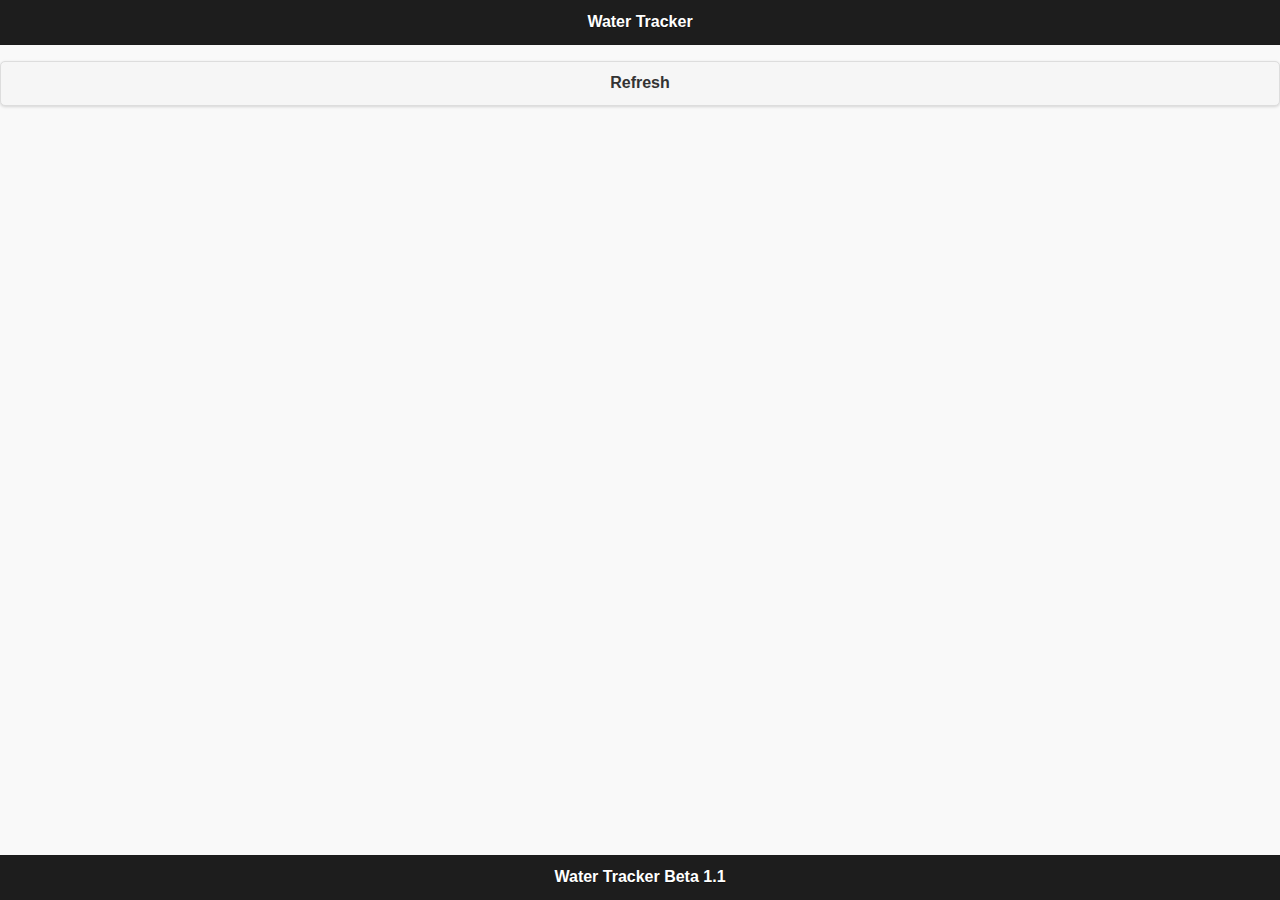
==== platforms/ios/www/index.html @ dbb4193b "First Commit" ====
<!DOCTYPE html>
<html>
    <head>
        <meta charset="utf-8" />
        <meta name="format-detection" content="telephone=no" />
        <!-- WARNING: for iOS 7, remove the width=device-width and height=device-height attributes. See https://issues.apache.org/jira/browse/CB-4323 
        <meta name="viewport" content="user-scalable=no, initial-scale=1, maximum-scale=1, minimum-scale=1, width=device-width, height=device-height, target-densitydpi=device-dpi" />
        -->
        <meta name="viewport" content="user-scalable=no, initial-scale=1, maximum-scale=1, minimum-scale=1,  target-densitydpi=device-dpi" />
        
        <link rel="stylesheet" type="text/css" href="css/index.css" />
	<link rel="stylesheet" href="lib/jquery-mobile/css/jquery.mobile-1.4.0.min.css" />
	
	<script type="text/javascript" src="lib/jquery-mobile/js/jquery-1.11.0.min.js"></script>
	<script type="text/javascript" src="lib/jquery-mobile-router/js/jquery.mobile.router.min.js"></script>
	<script type="text/javascript" src="lib/jquery-mobile/js/jquery.mobile-1.4.0.min.js"></script>
	<script type="text/javascript" src="js/index.js"></script>
        <title>Water Tracker</title>
    </head>
    <body>
 	<section id="home" data-role="page">
          <header data-role="header" data-position="fixed" data-theme="b">
            <h1 id=deviceUUID>Water Tracker</h1>
          </header>
            <div id="mainPage">
                <ul id="deviceList">                    
                </ul>
                <button id="refreshButton">Refresh</button>
            </div>
            <div id="detailPage" class="content" data-role="content" style="padding:20px;font-size:120%">
            <table style="text-align: left;">
              <tr><td>Humidity</td><td style="text-align: right;width:75px;"><span id="data0"></span></td><td style="padding-left:20px;">% H</td></tr>
              <tr><td>Temp</td><td style="text-align: right;width:75px;"><span id="data1"></span></td></td><td style="padding-left:20px;">Deg C</td></tr>
              <tr><td>Moisture</td><td style="text-align: right;width:75px;"><span id="data2"></span></td></td><td style="padding-left:20px;">0 - 100</td></tr>
              <tr><td>Light</td><td style="text-align: right;width:75px;"><span id="data3"></span></td><td style="padding-left:20px;"> 0 - 100 </td></tr>
            </table>
                <button id="closeButton">Close</button>
            </div>            
	  <footer data-role="footer" data-position="fixed" data-theme="b">
	    <h1>Water Tracker Beta 1.1</h1>
	  </footer>
      </section>
        <script type="text/javascript" src="cordova.js"></script>
        <script type="text/javascript" src="js/index.js"></script>
        <script type="text/javascript">
            app.initialize();
        </script>
    </body>
</html>
---- platforms/ios/www/css/index.css ----
/*
App-o-Mat jQuery Mobile Cordova starter template
Copyright 2014 Lou Franco
https://github.com/app-o-mat/jqm-cordova-template-project
http://app-o-mat.com

MIT License
https://github.com/app-o-mat/jqm-cordova-template-project/LICENSE.md
*/

/* Make the webviews act less like a browser, and more like an app*/
body {
    -webkit-touch-callout: none;
    -width: 100%;
    -webkit-user-select: none;
}
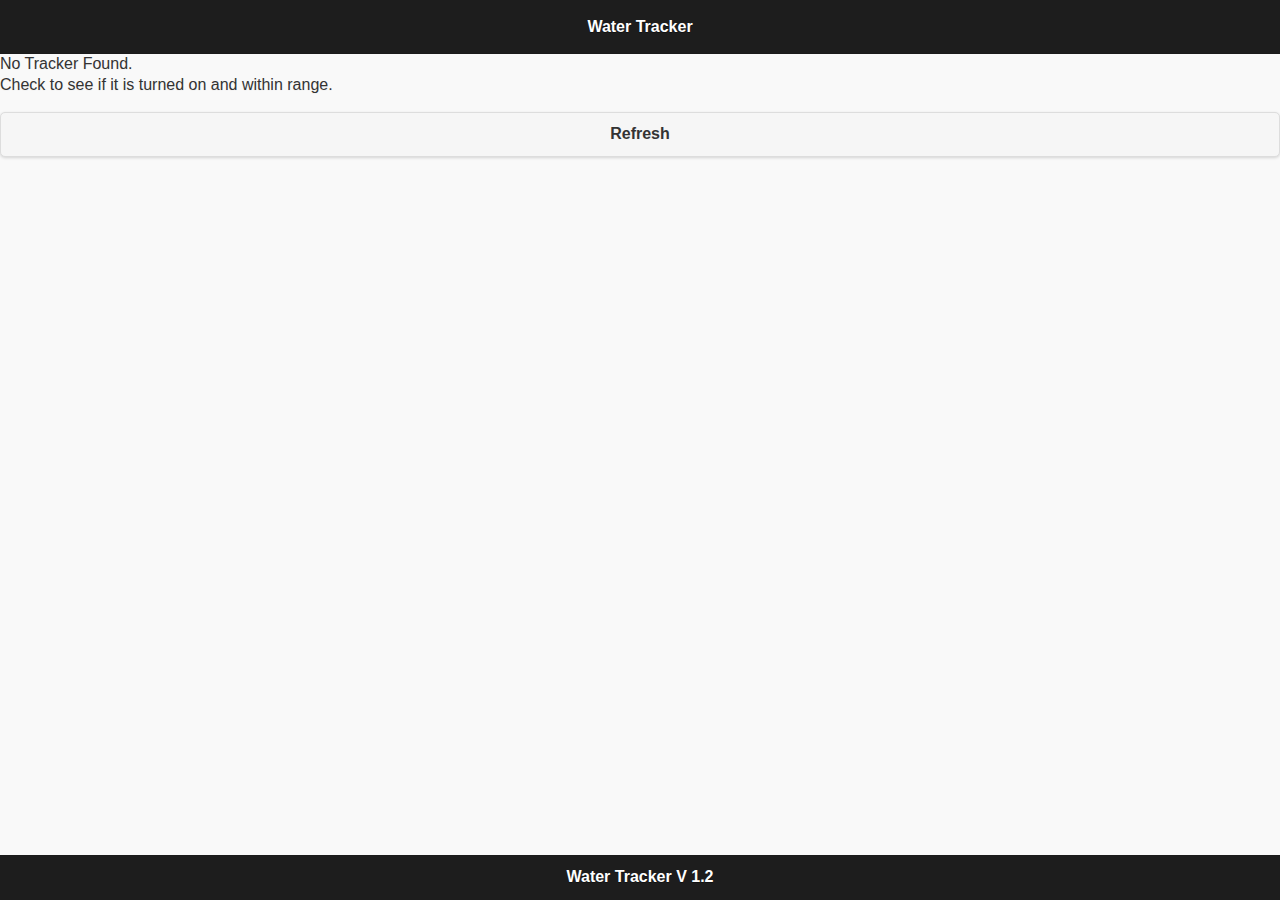
==== commit be70fb60: "Update build environment and plugins for IOS-9" ====
--- a/platforms/ios/www/index.html
+++ b/platforms/ios/www/index.html
@@ -20,9 +20,12 @@
     <body>
  	<section id="home" data-role="page">
           <header data-role="header" data-position="fixed" data-theme="b">
-            <h1 id=deviceUUID>Water Tracker</h1>
+            <h1><div id="deviceUUID" style="line-height: 30px;vertical-align: bottom;">Water Tracker</div></h1>
           </header>
             <div id="mainPage">
+                <div id="notfound">
+                  No Tracker Found. <br> Check to see if it is turned on and within range.
+                </div>
                 <ul id="deviceList">                    
                 </ul>
                 <button id="refreshButton">Refresh</button>
@@ -32,12 +35,12 @@
               <tr><td>Humidity</td><td style="text-align: right;width:75px;"><span id="data0"></span></td><td style="padding-left:20px;">% H</td></tr>
               <tr><td>Temp</td><td style="text-align: right;width:75px;"><span id="data1"></span></td></td><td style="padding-left:20px;">Deg C</td></tr>
               <tr><td>Moisture</td><td style="text-align: right;width:75px;"><span id="data2"></span></td></td><td style="padding-left:20px;">0 - 100</td></tr>
-              <tr><td>Light</td><td style="text-align: right;width:75px;"><span id="data3"></span></td><td style="padding-left:20px;"> 0 - 100 </td></tr>
+              <tr><td>Light</td><td style="text-align: right;width:75px;"><span id="data3"></span></td><td style="padding-left:20px;"> FC </td></tr>
             </table>
-                <button id="closeButton">Close</button>
+                <button id="closeButton">Disconnect</button>
             </div>            
 	  <footer data-role="footer" data-position="fixed" data-theme="b">
-	    <h1>Water Tracker Beta 1.1</h1>
+	    <h1>Water Tracker V 1.2</h1>
 	  </footer>
       </section>
         <script type="text/javascript" src="cordova.js"></script>
